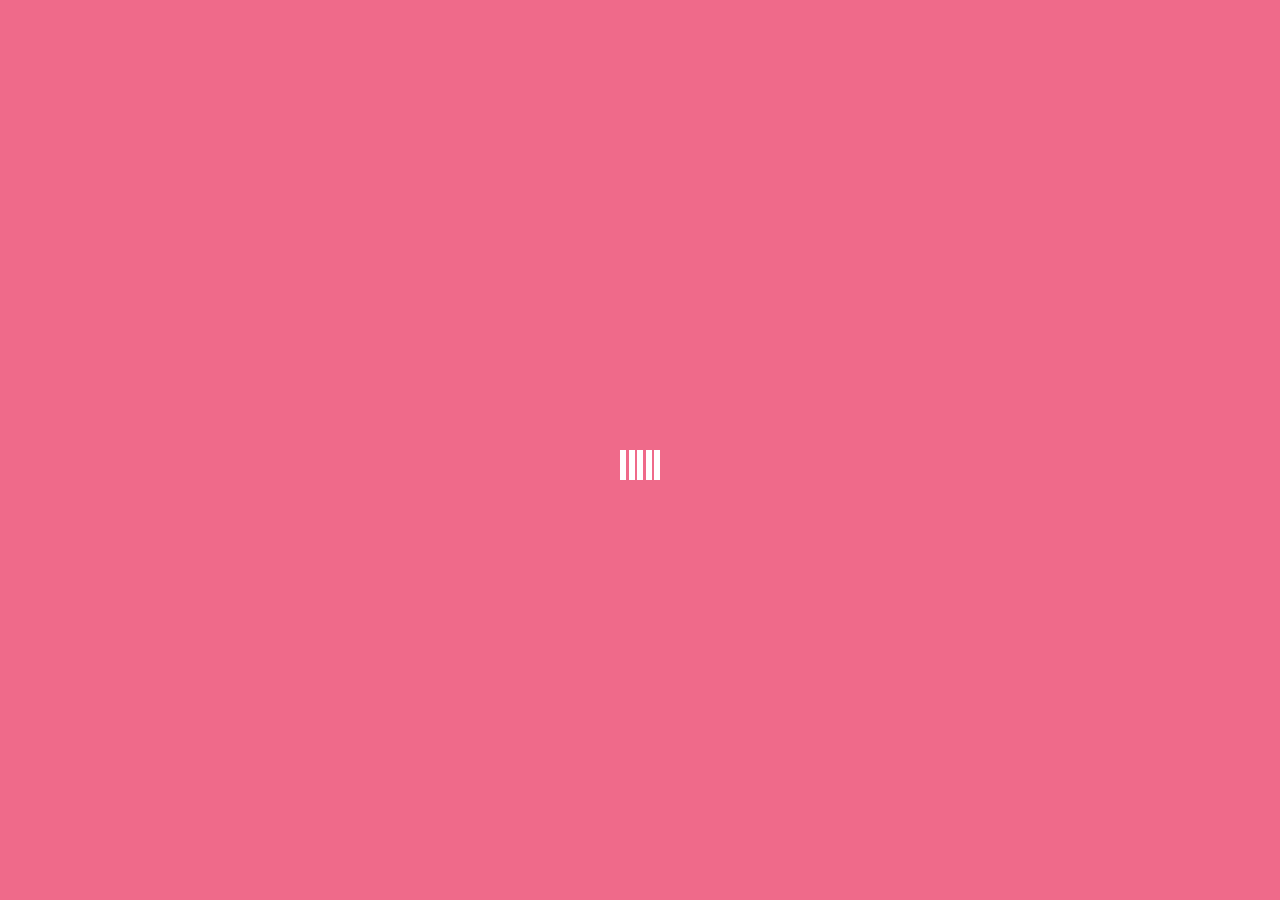
==== index.html @ 150effa1 "Rename demo3.html to index.html" ====
<!DOCTYPE html>
<html lang="en">
  <head>
    <title>Mquang</title>
  </head>
  <body>
    <div class="wrapper">
      <!-- Preloader -->
      <div id="preloader">
        <div class="spinner">
          <div class="rect1"></div>
          <div class="rect2"></div>
          <div class="rect3"></div>
          <div class="rect4"></div>
          <div class="rect5"></div>
        </div>
      </div>
      <div id="bg"></div>
      <div class="content">
        <header>
          <h2 id="text3">Cậu yêu tớ có phải không nào ._.</h2>
          <h4 id="text4">
            Nếu cậu ko trả lời mà thoát ra tức là muốn làm vợ tớ rùi đó nha :v
          </h4>
        </header>
        <button id="yes" type="button" class="btn btn-danger btn-lg">
          iu bé nhắmm :3
        </button>
        <button id="no" type="button" class="btn btn-info btn-lg">
          thằng điên mày ảo à?
        </button>
      </div>
    </div>
    <audio src="./sound/tick.mp3" autoplay></audio>
    <!-- Optional JavaScript -->
    <!-- jQuery first, then Popper.js, then Bootstrap JS -->
    <script
      src="https://code.jquery.com/jquery-3.4.1.js"
      integrity="sha256-WpOohJOqMqqyKL9FccASB9O0KwACQJpFTUBLTYOVvVU="
      crossorigin="anonymous"
    ></script>
    <script
      src="https://cdnjs.cloudflare.com/ajax/libs/popper.js/1.14.7/umd/popper.min.js"
      integrity="sha384-UO2eT0CpHqdSJQ6hJty5KVphtPhzWj9WO1clHTMGa3JDZwrnQq4sF86dIHNDz0W1"
      crossorigin="anonymous"
    ></script>
    <script
      src="https://stackpath.bootstrapcdn.com/bootstrap/4.3.1/js/bootstrap.min.js"
      integrity="sha384-JjSmVgyd0p3pXB1rRibZUAYoIIy6OrQ6VrjIEaFf/nJGzIxFDsf4x0xIM+B07jRM"
      crossorigin="anonymous"
    ></script>
    <script src="https://cdn.jsdelivr.net/npm/sweetalert2@9"></script>
    <script src="js/myJs.js"></script>
  </body>
  <style>
    .content {
    position: relative;
    z-index: 3;
  }
  #no{
    position: absolute;
    display: inline-block;
    left: 35%; 
    top: 40vh;
    -webkit-transition: all 0.1s ease-out;
  }
  #yes{
    position: absolute;
    display: inline-block;
    left: 70%; 
    top: 40vh;
    -webkit-transition: all 0.3s ease-out;
  }
#bg{
  position: fixed;
  top: 0;
  right: 0;
  bottom: 0;
  left: 0;
  opacity: .8;
  /* height: 100vh; */
  z-index: 0;
  background-repeat: no-repeat;
  background-image: url(../img/bgr11.jpg);
  background-size: cover;
  background-position: 50%;
  -webkit-filter: blur(4px);
}
.swal2-title, .swal2-content{
  color: azure !important;
}
.swal2-popup {
  border-radius: 15px !important;
}

header h2 {
  font-family: 'Pacifico';
  font-size: 80px;
  text-align: center;
  margin-bottom: 30px;
}
header h4 {
  font-family: 'Pacifico';
  text-align: center;
}

@media only screen and (max-width: 500px) {
  header h2 {
    font-family: 'Pacifico';
    font-size: 45px;
    text-align: center;
    margin-bottom: 30px;
  }
  header h4 {
    font-family: 'Pacifico';
    text-align: center;
    padding: 15px;
  }
  #no{
    position: absolute;
    display: inline-block;
    left: 7%; 
    top: 40vh;
    font-size: 14px;
    padding: 3px;
    -webkit-transition: all 0.1s ease-out;
  }
  #yes{
    position: absolute;
    display: inline-block;
    left: 58%; 
    top: 40vh;
    font-size: 14px;
    padding: 3px;
    -webkit-transition: all 0.3s ease-out;
  }
}
</style>
<script>
  const textConfig = {
  text1: "Heluu vợ tương lai :3",
  text2: "Bé có điều này mún hỏi chịi ;<",
  text3: "Chị cũng iu bé có phải hôkk -.- ",
  text4: "Chị không trả lời mà thoát ra có nghĩa là chị mún làm vợ bé ròii :3",
  text5: "thằng điên mày ảo à?",
  text6: "iu bé nhắmm :333",
  text7: "aww chị iu bé vì jz",
  text8: "gửi cho bé lí do nkaaa",
  text9: "Vì bé dthw, đẹp try vcl ;>>",
  text10: "ehee cám ơn chị <33 ^^ Yêu iu chị 3000",
  text11: "Hum nào chị đi ún trà sữa với bé nkaaa<33 ^^ iu chị UwU",
  text12: "Okee bé lunnn <3",

};

$(document).ready(function () {
  // process bar
  setTimeout(function () {
    firstQuestion();
    $(".spinner").fadeOut();
    $("#preloader").delay(350).fadeOut("slow");
    $("body").delay(350).css({
      overflow: "visible",
    });
  }, 600);

  $("#text3").html(textConfig.text3);
  $("#text4").html(textConfig.text4);
  $("#no").html(textConfig.text5);
  $("#yes").html(textConfig.text6);

  function firstQuestion() {
    $(".content").hide();
    Swal.fire({
      title: textConfig.text1,
      text: textConfig.text2,
      imageUrl: "img/chika1.jpg",
      imageWidth: 300,
      imageHeight: 300,
      background: '#fff url("img/yn.jpg")',
      imageAlt: "Custom image",
    }).then(function () {
      $(".content").show(200);
    });
  } 

  // switch button position
  function switchButton() {
    var audio = new Audio("sound/baka.mp3");
    audio.play();
    var leftNo = $("#no").css("left");
    var topNO = $("#no").css("top");
    var leftY = $("#yes").css("left");
    var topY = $("#yes").css("top");
    $("#no").css("left", leftY);
    $("#no").css("top", topY);
    $("#yes").css("left", leftNo);
    $("#yes").css("top", topNO);
  }
  // move random button position
  function moveButton() {
    var audio = new Audio("sound/hentai.mp3");
    audio.play();
    if (screen.width <= 600) {
      var x = Math.random() * 300;
      var y = Math.random() * 500; 
    } else {
      var x = Math.random() * 500;
      var y = Math.random() * 500;
    }
    var left = x + "px";
    var top = y + "px";
    $("#no").css("left", left);
    $("#no").css("top", top);
  }

  var n = 0;
  $("#no").mousemove(function () {
    if (n < 1) switchButton();
    if (n > 1) moveButton();
    n++;
  });
  $("#no").click(() => {
    if (screen.width >= 900) switchButton();
  });

  // generate text in input
  function textGenerate() {
    var n = "";
    var text = " " + textConfig.text9;
    var a = Array.from(text);
    var textVal = $("#txtReason").val() ? $("#txtReason").val() : "";
    var count = textVal.length;
    if (count > 0) {
      for (let i = 1; i <= count; i++) {
        n = n + a[i];
        if (i == text.length + 1) {
          $("#txtReason").val("");
          n = "";
          break;
        }
      }
    }
    $("#txtReason").val(n);
  }

  // show popup
  $("#yes").click(function () {
    var audio = new Audio("sound/tick.mp3");
    audio.play();
    Swal.fire({
      title: textConfig.text7,
      html: true,
      width: 900,
      padding: "3em",
      html: "<input type='text' class='form-control' id='txtReason'  placeholder='Whyyy'>",
      background: '#fff url("img/bgr5.jpg")',
      backdrop: `
                    rgba(0,0,123,0.4)
                    url("img/kawai2.gif")
                    left top
                    no-repeat
                  `,
      showCancelButton: false,
      confirmButtonColor: "#3085d6",
      cancelButtonColor: "#d33",
      confirmButtonColor: "#fe8a71",
      cancelButtonColor: "#000000",
      confirmButtonText: textConfig.text8,
    }).then((result) => {
      if (result.value) {
        Swal.fire({
          width: 900,
          confirmButtonText: textConfig.text12,
          background: '#fff url("img/yn.jpg")',
          title: textConfig.text10,
          text: textConfig.text11,
          confirmButtonColor: "#83d0c9",
          onClose: () => {
            window.location = "https://www.facebook.com/khongaibangemdau7208";
          },
        });
      }
    });

    $("#txtReason").focus(function () {
      var handleWriteText = setInterval(function () {
        textGenerate();
      }, 10);
      $("#txtReason").blur(function () {
        clearInterval(handleWriteText);
      });
    });
  });
});  
</script>
<style>
  /* 3. Preloader */
#preloader {
  position: fixed;
  top:0;
  left:0;
  right:0;
  bottom:0;
  background-color:#ef6a8a; /* change if the mask should have another color then white */
  z-index:9999999; /* makes sure it stays on top */
}

.spinner {
  position:absolute;
  left:50%; /* centers the loading animation horizontally one the screen */
  top:50%; /* centers the loading animation vertically one the screen */
  width: 50px;
  height: 30px;
  text-align: center;
  font-size: 10px;
  margin-left:-25px;
}

.spinner > div {
  background-color: #fff;
  height: 100%;
  width: 6px;
  display: inline-block; 
  -webkit-animation: stretchdelay 1.2s infinite ease-in-out;
  animation: stretchdelay 1.2s infinite ease-in-out;
}

.spinner .rect2 {
  -webkit-animation-delay: -1.1s;
  animation-delay: -1.1s;
}

.spinner .rect3 {
  -webkit-animation-delay: -1.0s;
  animation-delay: -1.0s;
}

.spinner .rect4 {
  -webkit-animation-delay: -0.9s;
  animation-delay: -0.9s;
}

.spinner .rect5 {
  -webkit-animation-delay: -0.8s;
  animation-delay: -0.8s;
}

@-webkit-keyframes stretchdelay {
  0%, 40%, 100% { -webkit-transform: scaleY(0.4) }  
  20% { -webkit-transform: scaleY(1.0) }
}

@keyframes stretchdelay {
  0%, 40%, 100% { 
  transform: scaleY(0.4);
  -webkit-transform: scaleY(0.4);
  }  20% { 
  transform: scaleY(1.0);
  -webkit-transform: scaleY(1.0);
  }
}
</style>
</html>
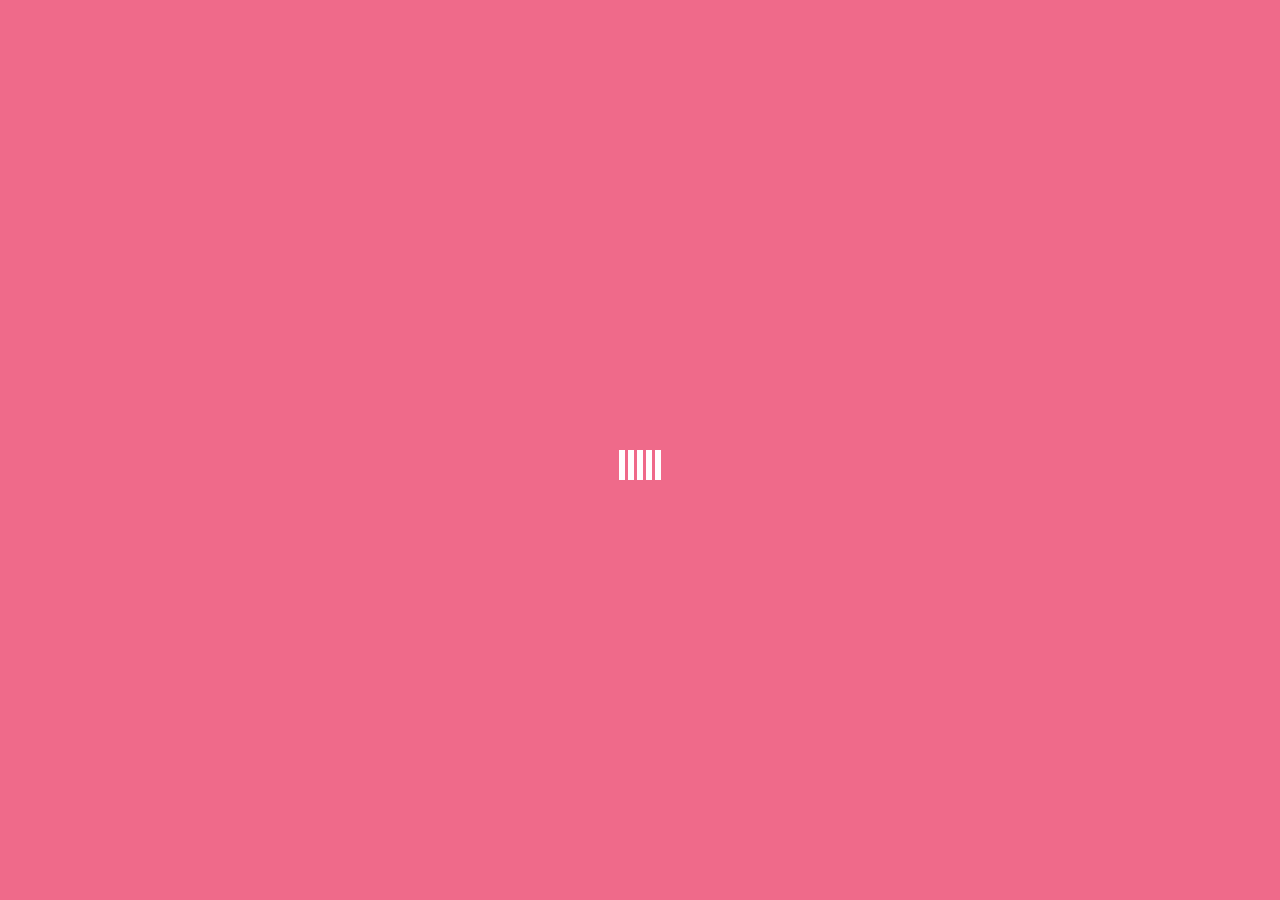
==== commit 6cd72197: "Add files via upload" ====
--- a/index.html
+++ b/index.html
@@ -1,364 +1,76 @@
-<!DOCTYPE html>
-<html lang="en">
-  <head>
-    <title>Mquang</title>
-  </head>
-  <body>
-    <div class="wrapper">
-      <!-- Preloader -->
-      <div id="preloader">
-        <div class="spinner">
-          <div class="rect1"></div>
-          <div class="rect2"></div>
-          <div class="rect3"></div>
-          <div class="rect4"></div>
-          <div class="rect5"></div>
-        </div>
-      </div>
-      <div id="bg"></div>
-      <div class="content">
-        <header>
-          <h2 id="text3">Cậu yêu tớ có phải không nào ._.</h2>
-          <h4 id="text4">
-            Nếu cậu ko trả lời mà thoát ra tức là muốn làm vợ tớ rùi đó nha :v
-          </h4>
-        </header>
-        <button id="yes" type="button" class="btn btn-danger btn-lg">
-          iu bé nhắmm :3
-        </button>
-        <button id="no" type="button" class="btn btn-info btn-lg">
-          thằng điên mày ảo à?
-        </button>
-      </div>
-    </div>
-    <audio src="./sound/tick.mp3" autoplay></audio>
-    <!-- Optional JavaScript -->
-    <!-- jQuery first, then Popper.js, then Bootstrap JS -->
-    <script
-      src="https://code.jquery.com/jquery-3.4.1.js"
-      integrity="sha256-WpOohJOqMqqyKL9FccASB9O0KwACQJpFTUBLTYOVvVU="
-      crossorigin="anonymous"
-    ></script>
-    <script
-      src="https://cdnjs.cloudflare.com/ajax/libs/popper.js/1.14.7/umd/popper.min.js"
-      integrity="sha384-UO2eT0CpHqdSJQ6hJty5KVphtPhzWj9WO1clHTMGa3JDZwrnQq4sF86dIHNDz0W1"
-      crossorigin="anonymous"
-    ></script>
-    <script
-      src="https://stackpath.bootstrapcdn.com/bootstrap/4.3.1/js/bootstrap.min.js"
-      integrity="sha384-JjSmVgyd0p3pXB1rRibZUAYoIIy6OrQ6VrjIEaFf/nJGzIxFDsf4x0xIM+B07jRM"
-      crossorigin="anonymous"
-    ></script>
-    <script src="https://cdn.jsdelivr.net/npm/sweetalert2@9"></script>
-    <script src="js/myJs.js"></script>
-  </body>
-  <style>
-    .content {
-    position: relative;
-    z-index: 3;
-  }
-  #no{
-    position: absolute;
-    display: inline-block;
-    left: 35%; 
-    top: 40vh;
-    -webkit-transition: all 0.1s ease-out;
-  }
-  #yes{
-    position: absolute;
-    display: inline-block;
-    left: 70%; 
-    top: 40vh;
-    -webkit-transition: all 0.3s ease-out;
-  }
-#bg{
-  position: fixed;
-  top: 0;
-  right: 0;
-  bottom: 0;
-  left: 0;
-  opacity: .8;
-  /* height: 100vh; */
-  z-index: 0;
-  background-repeat: no-repeat;
-  background-image: url(../img/bgr11.jpg);
-  background-size: cover;
-  background-position: 50%;
-  -webkit-filter: blur(4px);
-}
-.swal2-title, .swal2-content{
-  color: azure !important;
-}
-.swal2-popup {
-  border-radius: 15px !important;
-}
-
-header h2 {
-  font-family: 'Pacifico';
-  font-size: 80px;
-  text-align: center;
-  margin-bottom: 30px;
-}
-header h4 {
-  font-family: 'Pacifico';
-  text-align: center;
-}
-
-@media only screen and (max-width: 500px) {
-  header h2 {
-    font-family: 'Pacifico';
-    font-size: 45px;
-    text-align: center;
-    margin-bottom: 30px;
-  }
-  header h4 {
-    font-family: 'Pacifico';
-    text-align: center;
-    padding: 15px;
-  }
-  #no{
-    position: absolute;
-    display: inline-block;
-    left: 7%; 
-    top: 40vh;
-    font-size: 14px;
-    padding: 3px;
-    -webkit-transition: all 0.1s ease-out;
-  }
-  #yes{
-    position: absolute;
-    display: inline-block;
-    left: 58%; 
-    top: 40vh;
-    font-size: 14px;
-    padding: 3px;
-    -webkit-transition: all 0.3s ease-out;
-  }
-}
-</style>
-<script>
-  const textConfig = {
-  text1: "Heluu vợ tương lai :3",
-  text2: "Bé có điều này mún hỏi chịi ;<",
-  text3: "Chị cũng iu bé có phải hôkk -.- ",
-  text4: "Chị không trả lời mà thoát ra có nghĩa là chị mún làm vợ bé ròii :3",
-  text5: "thằng điên mày ảo à?",
-  text6: "iu bé nhắmm :333",
-  text7: "aww chị iu bé vì jz",
-  text8: "gửi cho bé lí do nkaaa",
-  text9: "Vì bé dthw, đẹp try vcl ;>>",
-  text10: "ehee cám ơn chị <33 ^^ Yêu iu chị 3000",
-  text11: "Hum nào chị đi ún trà sữa với bé nkaaa<33 ^^ iu chị UwU",
-  text12: "Okee bé lunnn <3",
-
-};
-
-$(document).ready(function () {
-  // process bar
-  setTimeout(function () {
-    firstQuestion();
-    $(".spinner").fadeOut();
-    $("#preloader").delay(350).fadeOut("slow");
-    $("body").delay(350).css({
-      overflow: "visible",
-    });
-  }, 600);
-
-  $("#text3").html(textConfig.text3);
-  $("#text4").html(textConfig.text4);
-  $("#no").html(textConfig.text5);
-  $("#yes").html(textConfig.text6);
-
-  function firstQuestion() {
-    $(".content").hide();
-    Swal.fire({
-      title: textConfig.text1,
-      text: textConfig.text2,
-      imageUrl: "img/chika1.jpg",
-      imageWidth: 300,
-      imageHeight: 300,
-      background: '#fff url("img/yn.jpg")',
-      imageAlt: "Custom image",
-    }).then(function () {
-      $(".content").show(200);
-    });
-  } 
-
-  // switch button position
-  function switchButton() {
-    var audio = new Audio("sound/baka.mp3");
-    audio.play();
-    var leftNo = $("#no").css("left");
-    var topNO = $("#no").css("top");
-    var leftY = $("#yes").css("left");
-    var topY = $("#yes").css("top");
-    $("#no").css("left", leftY);
-    $("#no").css("top", topY);
-    $("#yes").css("left", leftNo);
-    $("#yes").css("top", topNO);
-  }
-  // move random button position
-  function moveButton() {
-    var audio = new Audio("sound/hentai.mp3");
-    audio.play();
-    if (screen.width <= 600) {
-      var x = Math.random() * 300;
-      var y = Math.random() * 500; 
-    } else {
-      var x = Math.random() * 500;
-      var y = Math.random() * 500;
-    }
-    var left = x + "px";
-    var top = y + "px";
-    $("#no").css("left", left);
-    $("#no").css("top", top);
-  }
-
-  var n = 0;
-  $("#no").mousemove(function () {
-    if (n < 1) switchButton();
-    if (n > 1) moveButton();
-    n++;
-  });
-  $("#no").click(() => {
-    if (screen.width >= 900) switchButton();
-  });
-
-  // generate text in input
-  function textGenerate() {
-    var n = "";
-    var text = " " + textConfig.text9;
-    var a = Array.from(text);
-    var textVal = $("#txtReason").val() ? $("#txtReason").val() : "";
-    var count = textVal.length;
-    if (count > 0) {
-      for (let i = 1; i <= count; i++) {
-        n = n + a[i];
-        if (i == text.length + 1) {
-          $("#txtReason").val("");
-          n = "";
-          break;
-        }
-      }
-    }
-    $("#txtReason").val(n);
-  }
-
-  // show popup
-  $("#yes").click(function () {
-    var audio = new Audio("sound/tick.mp3");
-    audio.play();
-    Swal.fire({
-      title: textConfig.text7,
-      html: true,
-      width: 900,
-      padding: "3em",
-      html: "<input type='text' class='form-control' id='txtReason'  placeholder='Whyyy'>",
-      background: '#fff url("img/bgr5.jpg")',
-      backdrop: `
-                    rgba(0,0,123,0.4)
-                    url("img/kawai2.gif")
-                    left top
-                    no-repeat
-                  `,
-      showCancelButton: false,
-      confirmButtonColor: "#3085d6",
-      cancelButtonColor: "#d33",
-      confirmButtonColor: "#fe8a71",
-      cancelButtonColor: "#000000",
-      confirmButtonText: textConfig.text8,
-    }).then((result) => {
-      if (result.value) {
-        Swal.fire({
-          width: 900,
-          confirmButtonText: textConfig.text12,
-          background: '#fff url("img/yn.jpg")',
-          title: textConfig.text10,
-          text: textConfig.text11,
-          confirmButtonColor: "#83d0c9",
-          onClose: () => {
-            window.location = "https://www.facebook.com/khongaibangemdau7208";
-          },
-        });
-      }
-    });
-
-    $("#txtReason").focus(function () {
-      var handleWriteText = setInterval(function () {
-        textGenerate();
-      }, 10);
-      $("#txtReason").blur(function () {
-        clearInterval(handleWriteText);
-      });
-    });
-  });
-});  
-</script>
-<style>
-  /* 3. Preloader */
-#preloader {
-  position: fixed;
-  top:0;
-  left:0;
-  right:0;
-  bottom:0;
-  background-color:#ef6a8a; /* change if the mask should have another color then white */
-  z-index:9999999; /* makes sure it stays on top */
-}
-
-.spinner {
-  position:absolute;
-  left:50%; /* centers the loading animation horizontally one the screen */
-  top:50%; /* centers the loading animation vertically one the screen */
-  width: 50px;
-  height: 30px;
-  text-align: center;
-  font-size: 10px;
-  margin-left:-25px;
-}
-
-.spinner > div {
-  background-color: #fff;
-  height: 100%;
-  width: 6px;
-  display: inline-block; 
-  -webkit-animation: stretchdelay 1.2s infinite ease-in-out;
-  animation: stretchdelay 1.2s infinite ease-in-out;
-}
-
-.spinner .rect2 {
-  -webkit-animation-delay: -1.1s;
-  animation-delay: -1.1s;
-}
-
-.spinner .rect3 {
-  -webkit-animation-delay: -1.0s;
-  animation-delay: -1.0s;
-}
-
-.spinner .rect4 {
-  -webkit-animation-delay: -0.9s;
-  animation-delay: -0.9s;
-}
-
-.spinner .rect5 {
-  -webkit-animation-delay: -0.8s;
-  animation-delay: -0.8s;
-}
-
-@-webkit-keyframes stretchdelay {
-  0%, 40%, 100% { -webkit-transform: scaleY(0.4) }  
-  20% { -webkit-transform: scaleY(1.0) }
-}
-
-@keyframes stretchdelay {
-  0%, 40%, 100% { 
-  transform: scaleY(0.4);
-  -webkit-transform: scaleY(0.4);
-  }  20% { 
-  transform: scaleY(1.0);
-  -webkit-transform: scaleY(1.0);
-  }
-}
-</style>
-</html>
+<!DOCTYPE html>
+<html lang="en">
+  <head>
+    <title>Mquang</title>
+    <!-- Required meta tags -->
+    <meta charset="utf-8" />
+    <meta
+      name="viewport"
+      content="width=device-width, initial-scale=1, shrink-to-fit=no"
+    />
+
+    <!-- Bootstrap CSS -->
+    <link rel="stylesheet" href="css/style.css" />
+    <link rel="stylesheet" href="css/spinload.css" />
+    <link
+      rel="stylesheet"
+      type="text/css"
+      href=" https://fonts.googleapis.com/css?family=Pacifico"
+    />
+    <link
+      rel="stylesheet"
+      href="https://stackpath.bootstrapcdn.com/bootstrap/4.3.1/css/bootstrap.min.css"
+      integrity="sha384-ggOyR0iXCbMQv3Xipma34MD+dH/1fQ784/j6cY/iJTQUOhcWr7x9JvoRxT2MZw1T"
+      crossorigin="anonymous"
+    />
+  </head>
+  <body>
+    <div class="wrapper">
+      <!-- Preloader -->
+      <div id="preloader">
+        <div class="spinner">
+          <div class="rect1"></div>
+          <div class="rect2"></div>
+          <div class="rect3"></div>
+          <div class="rect4"></div>
+          <div class="rect5"></div>
+        </div>
+      </div>
+      <div id="bg"></div>
+      <div class="content">
+        <header>
+          <h2 id="text3">Chị cũng iu bé có phải hôkk -.-</h2>
+          <h4 id="text4">
+            Chị không trả lời mà thoát ra có nghĩa là chị mún làm vợ bé ròii :3
+          </h4>
+        </header>
+        <button id="yes" type="button" class="btn btn-danger btn-lg">
+          iu bé nhắmm :3
+        </button>
+        <button id="no" type="button" class="btn btn-info btn-lg">
+          thằng điên mày ảo à?
+        </button>
+      </div>
+    </div>
+    <audio src="./sound/tick.mp3" autoplay></audio>
+    <!-- Optional JavaScript -->
+    <!-- jQuery first, then Popper.js, then Bootstrap JS -->
+    <script
+      src="https://code.jquery.com/jquery-3.4.1.js"
+      integrity="sha256-WpOohJOqMqqyKL9FccASB9O0KwACQJpFTUBLTYOVvVU="
+      crossorigin="anonymous"
+    ></script>
+    <script
+      src="https://cdnjs.cloudflare.com/ajax/libs/popper.js/1.14.7/umd/popper.min.js"
+      integrity="sha384-UO2eT0CpHqdSJQ6hJty5KVphtPhzWj9WO1clHTMGa3JDZwrnQq4sF86dIHNDz0W1"
+      crossorigin="anonymous"
+    ></script>
+    <script
+      src="https://stackpath.bootstrapcdn.com/bootstrap/4.3.1/js/bootstrap.min.js"
+      integrity="sha384-JjSmVgyd0p3pXB1rRibZUAYoIIy6OrQ6VrjIEaFf/nJGzIxFDsf4x0xIM+B07jRM"
+      crossorigin="anonymous"
+    ></script>
+    <script src="https://cdn.jsdelivr.net/npm/sweetalert2@9"></script>
+    <script src="js/myJs.js"></script>
+  </body>
+</html>
--- a/css/style.css
+++ b/css/style.css
@@ -0,0 +1,82 @@
+.content {
+    position: relative;
+    z-index: 3;
+  }
+  #no{
+    position: absolute;
+    display: inline-block;
+    left: 35%; 
+    top: 40vh;
+    -webkit-transition: all 0.1s ease-out;
+  }
+  #yes{
+    position: absolute;
+    display: inline-block;
+    left: 70%; 
+    top: 40vh;
+    -webkit-transition: all 0.3s ease-out;
+  }
+#bg{
+  position: fixed;
+  top: 0;
+  right: 0;
+  bottom: 0;
+  left: 0;
+  opacity: .8;
+  /* height: 100vh; */
+  z-index: 0;
+  background-repeat: no-repeat;
+  background-image: url(../img/bgr11.jpg);
+  background-size: cover;
+  background-position: 50%;
+  -webkit-filter: blur(4px);
+}
+.swal2-title, .swal2-content{
+  color: azure !important;
+}
+.swal2-popup {
+  border-radius: 15px !important;
+}
+
+header h2 {
+  font-family: 'Pacifico';
+  font-size: 80px;
+  text-align: center;
+	margin-bottom: 30px;
+}
+header h4 {
+  font-family: 'Pacifico';
+  text-align: center;
+}
+
+@media only screen and (max-width: 500px) {
+  header h2 {
+    font-family: 'Pacifico';
+    font-size: 45px;
+    text-align: center;
+    margin-bottom: 30px;
+  }
+  header h4 {
+    font-family: 'Pacifico';
+    text-align: center;
+    padding: 15px;
+  }
+  #no{
+    position: absolute;
+    display: inline-block;
+    left: 7%; 
+    top: 40vh;
+    font-size: 14px;
+    padding: 3px;
+    -webkit-transition: all 0.1s ease-out;
+  }
+  #yes{
+    position: absolute;
+    display: inline-block;
+    left: 58%; 
+    top: 40vh;
+    font-size: 14px;
+    padding: 3px;
+    -webkit-transition: all 0.3s ease-out;
+  }
+}
--- a/css/spinload.css
+++ b/css/spinload.css
@@ -0,0 +1,65 @@
+/* 3. Preloader */
+#preloader {
+	position: fixed;
+	top:0;
+	left:0;
+	right:0;
+	bottom:0;
+	background-color:#ef6a8a; /* change if the mask should have another color then white */
+	z-index:9999999; /* makes sure it stays on top */
+}
+
+.spinner {
+	position:absolute;
+	left:50%; /* centers the loading animation horizontally one the screen */
+	top:50%; /* centers the loading animation vertically one the screen */
+	width: 50px;
+	height: 30px;
+	text-align: center;
+	font-size: 10px;
+	margin-left:-25px;
+}
+
+.spinner > div {
+	background-color: #fff;
+	height: 100%;
+	width: 6px;
+	display: inline-block; 
+	-webkit-animation: stretchdelay 1.2s infinite ease-in-out;
+	animation: stretchdelay 1.2s infinite ease-in-out;
+}
+
+.spinner .rect2 {
+	-webkit-animation-delay: -1.1s;
+	animation-delay: -1.1s;
+}
+
+.spinner .rect3 {
+	-webkit-animation-delay: -1.0s;
+	animation-delay: -1.0s;
+}
+
+.spinner .rect4 {
+	-webkit-animation-delay: -0.9s;
+	animation-delay: -0.9s;
+}
+
+.spinner .rect5 {
+	-webkit-animation-delay: -0.8s;
+	animation-delay: -0.8s;
+}
+
+@-webkit-keyframes stretchdelay {
+	0%, 40%, 100% { -webkit-transform: scaleY(0.4) }  
+	20% { -webkit-transform: scaleY(1.0) }
+}
+
+@keyframes stretchdelay {
+	0%, 40%, 100% { 
+	transform: scaleY(0.4);
+	-webkit-transform: scaleY(0.4);
+	}  20% { 
+	transform: scaleY(1.0);
+	-webkit-transform: scaleY(1.0);
+	}
+}
